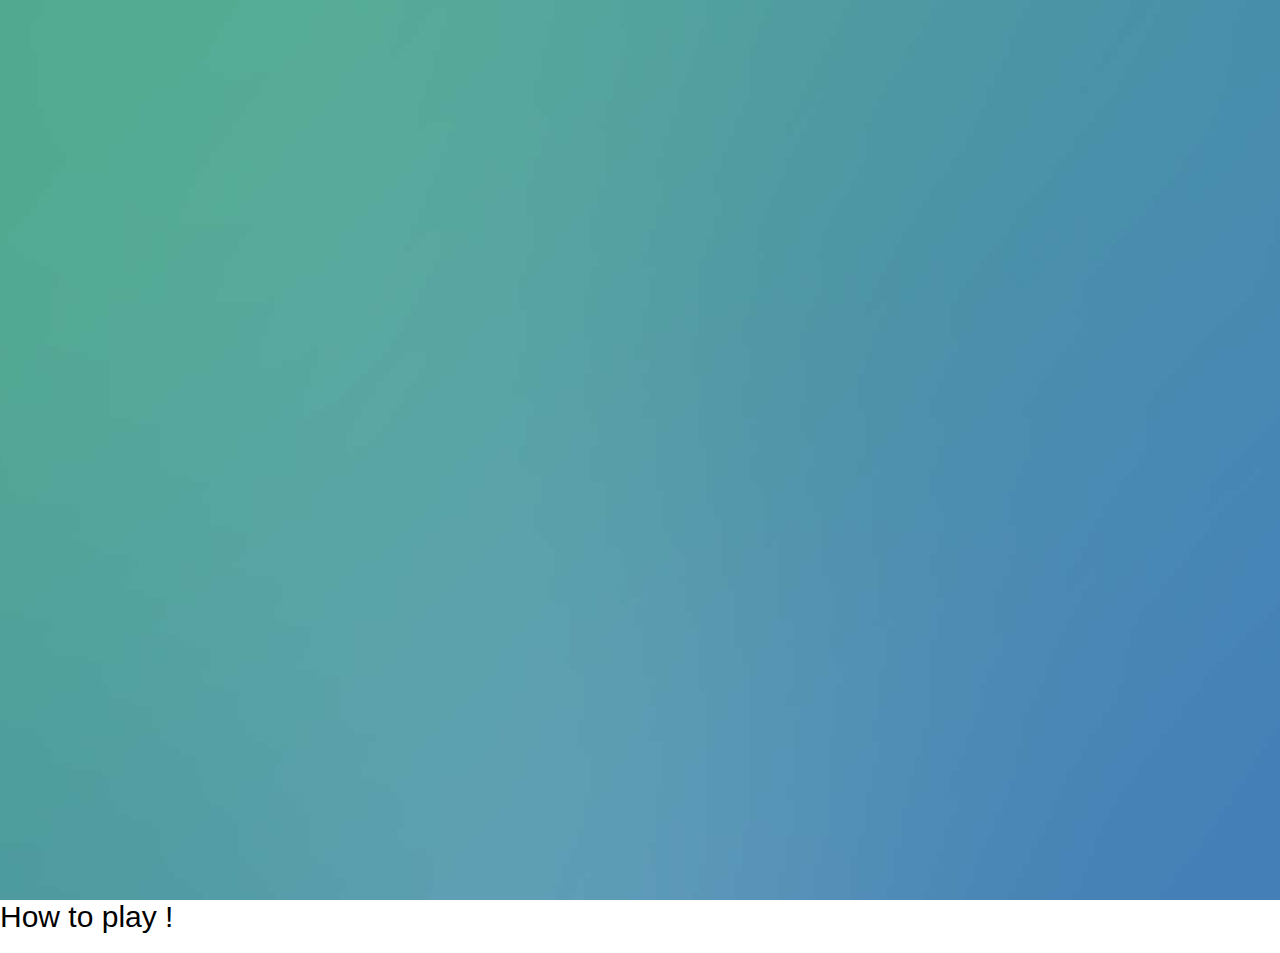
==== how2play.html @ 1657cdde "How 2 play begin" ====
<!DOCTYPE HTML>
<html>
    <head>
    <meta charset="utf-8">
    <meta http-equiv="X-UA-Compatible" content="IE=edge">
    <title>Let's Get Social</title>
    <meta name="viewport" content="width=device-width, initial-scale=1">
    <meta name="description" content="Free HTML5 Website Template by gettemplates.co" />
    <meta name="keywords" content="free website templates, free html5, free template, free bootstrap, free website template, html5, css3, mobile first, responsive" />
    <meta name="author" content="gettemplates.co" />

    <!--
        Oxygen by gettemplates.co
        Twitter: http://twitter.com/gettemplateco
        URL: http://gettemplates.co
    -->

    <!-- Facebook and Twitter integration -->
    <meta property="og:title" content=""/>
    <meta property="og:image" content=""/>
    <meta property="og:url" content=""/>
    <meta property="og:site_name" content=""/>
    <meta property="og:description" content=""/>
    <meta name="twitter:title" content="" />
    <meta name="twitter:image" content="" />
    <meta name="twitter:url" content="" />
    <meta name="twitter:card" content="" />

    <!-- <link href='https://fonts.googleapis.com/css?family=Work+Sans:400,300,600,400italic,700' rel='stylesheet' type='text/css'> -->

    <!-- Animate.css -->
    <link rel="stylesheet" href="css/animate.css">
    <!-- Icomoon Icon Fonts-->
    <link rel="stylesheet" href="css/icomoon.css">
    <!-- Bootstrap  -->
    <link rel="stylesheet" href="css/bootstrap.css">

    <!-- Magnific Popup -->
    <link rel="stylesheet" href="css/magnific-popup.css">

    <!-- Owl Carousel  -->
    <link rel="stylesheet" href="css/owl.carousel.min.css">
    <link rel="stylesheet" href="css/owl.theme.default.min.css">

    <!-- Theme style  -->
    <link rel="stylesheet" href="css/style.css">

    <!-- Modernizr JS -->
    <script src="js/modernizr-2.6.2.min.js"></script>
    <!-- FOR IE9 below -->
    <!--[if lt IE 9]>
    <script src="js/respond.min.js"></script>
    <![endif]-->

    </head>
    <body>

    <div class="gtco-loader"></div>

    <div id="page">

    <header id="gtco-header" class="gtco-cover" role="banner" style="background-image:url(images/img_bg_1.jpg);">
        <div class="gtco-container">
            <div class="row">
                <div class="col-md-8 col-md-offset-2 text-center">
                    <div class="display-t">
                        <div class="display-tc animate-box" data-animate-effect="fadeIn">
                            <h1>How to play</h1>
                            <p><a href="login.php" class="btn btn-default">Get Started</a></p>
                        </div>
                    </div>
                </div>
            </div>
        </div>
    </header>

    </div>
<div id="howtoplay">
  <h2>How to play ! </h2>
  <h3>

</div>



    <div class="gototop js-top">
        <a href="#" class="js-gotop"><i class="icon-arrow-up"></i></a>
    </div>

    <!-- jQuery -->
    <script src="js/jquery.min.js"></script>
    <!-- jQuery Easing -->
    <script src="js/jquery.easing.1.3.js"></script>
    <!-- Bootstrap -->
    <script src="js/bootstrap.min.js"></script>
    <!-- Waypoints -->
    <script src="js/jquery.waypoints.min.js"></script>
    <!-- Carousel -->
    <script src="js/owl.carousel.min.js"></script>
    <!-- countTo -->
    <script src="js/jquery.countTo.js"></script>
    <!-- Magnific Popup -->
    <script src="js/jquery.magnific-popup.min.js"></script>
    <script src="js/magnific-popup-options.js"></script>
    <!-- Main -->
    <script src="js/main.js"></script>

    </body>
</html>
---- css/icomoon.css ----
@font-face {
  font-family: 'icomoon';
  src:  url('../fonts/icomoon/icomoon.eot?6iuir');
  src:  url('../fonts/icomoon/icomoon.eot?6iuir#iefix') format('embedded-opentype'),
    url('../fonts/icomoon/icomoon.ttf?6iuir') format('truetype'),
    url('../fonts/icomoon/icomoon.woff?6iuir') format('woff'),
    url('../fonts/icomoon/icomoon.svg?6iuir#icomoon') format('svg');
  font-weight: normal;
  font-style: normal;
}

[class^="icon-"], [class*=" icon-"] {
  /* use !important to prevent issues with browser extensions that change fonts */
  font-family: 'icomoon' !important;
  speak: none;
  font-style: normal;
  font-weight: normal;
  font-variant: normal;
  text-transform: none;
  line-height: 1;

  /* Better Font Rendering =========== */
  -webkit-font-smoothing: antialiased;
  -moz-osx-font-smoothing: grayscale;
}

.icon-eye:before {
  content: "\e000";
}
.icon-paper-clip:before {
  content: "\e001";
}
.icon-mail:before {
  content: "\e002";
}
.icon-toggle:before {
  content: "\e003";
}
.icon-layout:before {
  content: "\e004";
}
.icon-link:before {
  content: "\e005";
}
.icon-bell:before {
  content: "\e006";
}
.icon-lock:before {
  content: "\e007";
}
.icon-unlock:before {
  content: "\e008";
}
.icon-ribbon:before {
  content: "\e009";
}
.icon-image:before {
  content: "\e010";
}
.icon-signal:before {
  content: "\e011";
}
.icon-target:before {
  content: "\e012";
}
.icon-clipboard:before {
  content: "\e013";
}
.icon-clock:before {
  content: "\e014";
}
.icon-watch:before {
  content: "\e015";
}
.icon-air-play:before {
  content: "\e016";
}
.icon-camera:before {
  content: "\e017";
}
.icon-video:before {
  content: "\e018";
}
.icon-disc:before {
  content: "\e019";
}
.icon-printer:before {
  content: "\e020";
}
.icon-monitor:before {
  content: "\e021";
}
.icon-server:before {
  content: "\e022";
}
.icon-cog:before {
  content: "\e023";
}
.icon-heart:before {
  content: "\e024";
}
.icon-paragraph:before {
  content: "\e025";
}
.icon-align-justify:before {
  content: "\e026";
}
.icon-align-left:before {
  content: "\e027";
}
.icon-align-center:before {
  content: "\e028";
}
.icon-align-right:before {
  content: "\e029";
}
.icon-book:before {
  content: "\e030";
}
.icon-layers:before {
  content: "\e031";
}
.icon-stack:before {
  content: "\e032";
}
.icon-stack-2:before {
  content: "\e033";
}
.icon-paper:before {
  content: "\e034";
}
.icon-paper-stack:before {
  content: "\e035";
}
.icon-search:before {
  content: "\e036";
}
.icon-zoom-in:before {
  content: "\e037";
}
.icon-zoom-out:before {
  content: "\e038";
}
.icon-reply:before {
  content: "\e039";
}
.icon-circle-plus:before {
  content: "\e040";
}
.icon-circle-minus:before {
  content: "\e041";
}
.icon-circle-check:before {
  content: "\e042";
}
.icon-circle-cross:before {
  content: "\e043";
}
.icon-square-plus:before {
  content: "\e044";
}
.icon-square-minus:before {
  content: "\e045";
}
.icon-square-check:before {
  content: "\e046";
}
.icon-square-cross:before {
  content: "\e047";
}
.icon-microphone:before {
  content: "\e048";
}
.icon-record:before {
  content: "\e049";
}
.icon-skip-back:before {
  content: "\e050";
}
.icon-rewind:before {
  content: "\e051";
}
.icon-play:before {
  content: "\e052";
}
.icon-pause:before {
  content: "\e053";
}
.icon-stop:before {
  content: "\e054";
}
.icon-fast-forward:before {
  content: "\e055";
}
.icon-skip-forward:before {
  content: "\e056";
}
.icon-shuffle:before {
  content: "\e057";
}
.icon-repeat:before {
  content: "\e058";
}
.icon-folder:before {
  content: "\e059";
}
.icon-umbrella:before {
  content: "\e060";
}
.icon-moon:before {
  content: "\e061";
}
.icon-thermometer:before {
  content: "\e062";
}
.icon-drop:before {
  content: "\e063";
}
.icon-sun:before {
  content: "\e064";
}
.icon-cloud:before {
  content: "\e065";
}
.icon-cloud-upload:before {
  content: "\e066";
}
.icon-cloud-download:before {
  content: "\e067";
}
.icon-upload:before {
  content: "\e068";
}
.icon-download:before {
  content: "\e069";
}
.icon-location:before {
  content: "\e070";
}
.icon-location-2:before {
  content: "\e071";
}
.icon-map:before {
  content: "\e072";
}
.icon-battery:before {
  content: "\e073";
}
.icon-head:before {
  content: "\e074";
}
.icon-briefcase:before {
  content: "\e075";
}
.icon-speech-bubble:before {
  content: "\e076";
}
.icon-anchor:before {
  content: "\e077";
}
.icon-globe:before {
  content: "\e078";
}
.icon-box:before {
  content: "\e079";
}
.icon-reload:before {
  content: "\e080";
}
.icon-share:before {
  content: "\e081";
}
.icon-marquee:before {
  content: "\e082";
}
.icon-marquee-plus:before {
  content: "\e083";
}
.icon-marquee-minus:before {
  content: "\e084";
}
.icon-tag:before {
  content: "\e085";
}
.icon-power:before {
  content: "\e086";
}
.icon-command:before {
  content: "\e087";
}
.icon-alt:before {
  content: "\e088";
}
.icon-esc:before {
  content: "\e089";
}
.icon-bar-graph:before {
  content: "\e090";
}
.icon-bar-graph-2:before {
  content: "\e091";
}
.icon-pie-graph:before {
  content: "\e092";
}
.icon-star:before {
  content: "\e093";
}
.icon-arrow-left:before {
  content: "\e094";
}
.icon-arrow-right:before {
  content: "\e095";
}
.icon-arrow-up:before {
  content: "\e096";
}
.icon-arrow-down:before {
  content: "\e097";
}
.icon-volume:before {
  content: "\e098";
}
.icon-mute:before {
  content: "\e099";
}
.icon-content-right:before {
  content: "\e100";
}
.icon-content-left:before {
  content: "\e101";
}
.icon-grid:before {
  content: "\e102";
}
.icon-grid-2:before {
  content: "\e103";
}
.icon-columns:before {
  content: "\e104";
}
.icon-loader:before {
  content: "\e105";
}
.icon-bag:before {
  content: "\e106";
}
.icon-ban:before {
  content: "\e107";
}
.icon-flag:before {
  content: "\e108";
}
.icon-trash:before {
  content: "\e109";
}
.icon-expand:before {
  content: "\e110";
}
.icon-contract:before {
  content: "\e111";
}
.icon-maximize:before {
  content: "\e112";
}
.icon-minimize:before {
  content: "\e113";
}
.icon-plus:before {
  content: "\e114";
}
.icon-minus:before {
  content: "\e115";
}
.icon-check:before {
  content: "\e116";
}
.icon-cross:before {
  content: "\e117";
}
.icon-move:before {
  content: "\e118";
}
.icon-delete:before {
  content: "\e119";
}
.icon-menu:before {
  content: "\e120";
}
.icon-archive:before {
  content: "\e121";
}
.icon-inbox:before {
  content: "\e122";
}
.icon-outbox:before {
  content: "\e123";
}
.icon-file:before {
  content: "\e124";
}
.icon-file-add:before {
  content: "\e125";
}
.icon-file-subtract:before {
  content: "\e126";
}
.icon-help:before {
  content: "\e127";
}
.icon-open:before {
  content: "\e128";
}
.icon-ellipsis:before {
  content: "\e129";
}
.icon-add-to-list:before {
  content: "\e900";
}
.icon-classic-computer:before {
  content: "\e901";
}
.icon-controller-fast-backward:before {
  content: "\e902";
}
.icon-creative-commons-attribution:before {
  content: "\e903";
}
.icon-creative-commons-noderivs:before {
  content: "\e904";
}
.icon-creative-commons-noncommercial-eu:before {
  content: "\e905";
}
.icon-creative-commons-noncommercial-us:before {
  content: "\e906";
}
.icon-creative-commons-public-domain:before {
  content: "\e907";
}
.icon-creative-commons-remix:before {
  content: "\e908";
}
.icon-creative-commons-share:before {
  content: "\e909";
}
.icon-creative-commons-sharealike:before {
  content: "\e90a";
}
.icon-creative-commons:before {
  content: "\e90b";
}
.icon-document-landscape:before {
  content: "\e90c";
}
.icon-remove-user:before {
  content: "\e90d";
}
.icon-warning:before {
  content: "\e90e";
}
.icon-arrow-bold-down:before {
  content: "\e90f";
}
.icon-arrow-bold-left:before {
  content: "\e910";
}
.icon-arrow-bold-right:before {
  content: "\e911";
}
.icon-arrow-bold-up:before {
  content: "\e912";
}
.icon-arrow-down2:before {
  content: "\e913";
}
.icon-arrow-left2:before {
  content: "\e914";
}
.icon-arrow-long-down:before {
  content: "\e915";
}
.icon-arrow-long-left:before {
  content: "\e916";
}
.icon-arrow-long-right:before {
  content: "\e917";
}
.icon-arrow-long-up:before {
  content: "\e918";
}
.icon-arrow-right2:before {
  content: "\e919";
}
.icon-arrow-up2:before {
  content: "\e91a";
}
.icon-arrow-with-circle-down:before {
  content: "\e91b";
}
.icon-arrow-with-circle-left:before {
  content: "\e91c";
}
.icon-arrow-with-circle-right:before {
  content: "\e91d";
}
.icon-arrow-with-circle-up:before {
  content: "\e91e";
}
.icon-bookmark:before {
  content: "\e91f";
}
.icon-bookmarks:before {
  content: "\e920";
}
.icon-chevron-down:before {
  content: "\e921";
}
.icon-chevron-left:before {
  content: "\e922";
}
.icon-chevron-right:before {
  content: "\e923";
}
.icon-chevron-small-down:before {
  content: "\e924";
}
.icon-chevron-small-left:before {
  content: "\e925";
}
.icon-chevron-small-right:before {
  content: "\e926";
}
.icon-chevron-small-up:before {
  content: "\e927";
}
.icon-chevron-thin-down:before {
  content: "\e928";
}
.icon-chevron-thin-left:before {
  content: "\e929";
}
.icon-chevron-thin-right:before {
  content: "\e92a";
}
.icon-chevron-thin-up:before {
  content: "\e92b";
}
.icon-chevron-up:before {
  content: "\e92c";
}
.icon-chevron-with-circle-down:before {
  content: "\e92d";
}
.icon-chevron-with-circle-left:before {
  content: "\e92e";
}
.icon-chevron-with-circle-right:before {
  content: "\e92f";
}
.icon-chevron-with-circle-up:before {
  content: "\e930";
}
.icon-cloud2:before {
  content: "\e931";
}
.icon-controller-fast-forward:before {
  content: "\e932";
}
.icon-controller-jump-to-start:before {
  content: "\e933";
}
.icon-controller-next:before {
  content: "\e934";
}
.icon-controller-paus:before {
  content: "\e935";
}
.icon-controller-play:before {
  content: "\e936";
}
.icon-controller-record:before {
  content: "\e937";
}
.icon-controller-stop:before {
  content: "\e938";
}
.icon-controller-volume:before {
  content: "\e939";
}
.icon-dot-single:before {
  content: "\e93a";
}
.icon-dots-three-horizontal:before {
  content: "\e93b";
}
.icon-dots-three-vertical:before {
  content: "\e93c";
}
.icon-dots-two-horizontal:before {
  content: "\e93d";
}
.icon-dots-two-vertical:before {
  content: "\e93e";
}
.icon-download2:before {
  content: "\e93f";
}
.icon-emoji-flirt:before {
  content: "\e940";
}
.icon-flow-branch:before {
  content: "\e941";
}
.icon-flow-cascade:before {
  content: "\e942";
}
.icon-flow-line:before {
  content: "\e943";
}
.icon-flow-parallel:before {
  content: "\e944";
}
.icon-flow-tree:before {
  content: "\e945";
}
.icon-install:before {
  content: "\e946";
}
.icon-layers2:before {
  content: "\e947";
}
.icon-open-book:before {
  content: "\e948";
}
.icon-resize-100:before {
  content: "\e949";
}
.icon-resize-full-screen:before {
  content: "\e94a";
}
.icon-save:before {
  content: "\e94b";
}
.icon-select-arrows:before {
  content: "\e94c";
}
.icon-sound-mute:before {
  content: "\e94d";
}
.icon-sound:before {
  content: "\e94e";
}
.icon-trash2:before {
  content: "\e94f";
}
.icon-triangle-down:before {
  content: "\e950";
}
.icon-triangle-left:before {
  content: "\e951";
}
.icon-triangle-right:before {
  content: "\e952";
}
.icon-triangle-up:before {
  content: "\e953";
}
.icon-uninstall:before {
  content: "\e954";
}
.icon-upload-to-cloud:before {
  content: "\e955";
}
.icon-upload2:before {
  content: "\e956";
}
.icon-add-user:before {
  content: "\e957";
}
.icon-address:before {
  content: "\e958";
}
.icon-adjust:before {
  content: "\e959";
}
.icon-air:before {
  content: "\e95a";
}
.icon-aircraft-landing:before {
  content: "\e95b";
}
.icon-aircraft-take-off:before {
  content: "\e95c";
}
.icon-aircraft:before {
  content: "\e95d";
}
.icon-align-bottom:before {
  content: "\e95e";
}
.icon-align-horizontal-middle:before {
  content: "\e95f";
}
.icon-align-left2:before {
  content: "\e960";
}
.icon-align-right2:before {
  content: "\e961";
}
.icon-align-top:before {
  content: "\e962";
}
.icon-align-vertical-middle:before {
  content: "\e963";
}
.icon-archive2:before {
  content: "\e964";
}
.icon-area-graph:before {
  content: "\e965";
}
.icon-attachment:before {
  content: "\e966";
}
.icon-awareness-ribbon:before {
  content: "\e967";
}
.icon-back-in-time:before {
  content: "\e968";
}
.icon-back:before {
  content: "\e969";
}
.icon-bar-graph2:before {
  content: "\e96a";
}
.icon-battery2:before {
  content: "\e96b";
}
.icon-beamed-note:before {
  content: "\e96c";
}
.icon-bell2:before {
  content: "\e96d";
}
.icon-blackboard:before {
  content: "\e96e";
}
.icon-block:before {
  content: "\e96f";
}
.icon-book2:before {
  content: "\e970";
}
.icon-bowl:before {
  content: "\e971";
}
.icon-box2:before {
  content: "\e972";
}
.icon-briefcase2:before {
  content: "\e973";
}
.icon-browser:before {
  content: "\e974";
}
.icon-brush:before {
  content: "\e975";
}
.icon-bucket:before {
  content: "\e976";
}
.icon-cake:before {
  content: "\e977";
}
.icon-calculator:before {
  content: "\e978";
}
.icon-calendar:before {
  content: "\e979";
}
.icon-camera2:before {
  content: "\e97a";
}
.icon-ccw:before {
  content: "\e97b";
}
.icon-chat:before {
  content: "\e97c";
}
.icon-check2:before {
  content: "\e97d";
}
.icon-circle-with-cross:before {
  content: "\e97e";
}
.icon-circle-with-minus:before {
  content: "\e97f";
}
.icon-circle-with-plus:before {
  content: "\e980";
}
.icon-circle:before {
  content: "\e981";
}
.icon-circular-graph:before {
  content: "\e982";
}
.icon-clapperboard:before {
  content: "\e983";
}
.icon-clipboard2:before {
  content: "\e984";
}
.icon-clock2:before {
  content: "\e985";
}
.icon-code:before {
  content: "\e986";
}
.icon-cog2:before {
  content: "\e987";
}
.icon-colours:before {
  content: "\e988";
}
.icon-compass:before {
  content: "\e989";
}
.icon-copy:before {
  content: "\e98a";
}
.icon-credit-card:before {
  content: "\e98b";
}
.icon-credit:before {
  content: "\e98c";
}
.icon-cross2:before {
  content: "\e98d";
}
.icon-cup:before {
  content: "\e98e";
}
.icon-cw:before {
  content: "\e98f";
}
.icon-cycle:before {
  content: "\e990";
}
.icon-database:before {
  content: "\e991";
}
.icon-dial-pad:before {
  content: "\e992";
}
.icon-direction:before {
  content: "\e993";
}
.icon-document:before {
  content: "\e994";
}
.icon-documents:before {
  content: "\e995";
}
.icon-drink:before {
  content: "\e996";
}
.icon-drive:before {
  content: "\e997";
}
.icon-drop2:before {
  content: "\e998";
}
.icon-edit:before {
  content: "\e999";
}
.icon-email:before {
  content: "\e99a";
}
.icon-emoji-happy:before {
  content: "\e99b";
}
.icon-emoji-neutral:before {
  content: "\e99c";
}
.icon-emoji-sad:before {
  content: "\e99d";
}
.icon-erase:before {
  content: "\e99e";
}
.icon-eraser:before {
  content: "\e99f";
}
.icon-export:before {
  content: "\e9a0";
}
.icon-eye2:before {
  content: "\e9a1";
}
.icon-feather:before {
  content: "\e9a2";
}
.icon-flag2:before {
  content: "\e9a3";
}
.icon-flash:before {
  content: "\e9a4";
}
.icon-flashlight:before {
  content: "\e9a5";
}
.icon-flat-brush:before {
  content: "\e9a6";
}
.icon-folder-images:before {
  content: "\e9a7";
}
.icon-folder-music:before {
  content: "\e9a8";
}
.icon-folder-video:before {
  content: "\e9a9";
}
.icon-folder2:before {
  content: "\e9aa";
}
.icon-forward:before {
  content: "\e9ab";
}
.icon-funnel:before {
  content: "\e9ac";
}
.icon-game-controller:before {
  content: "\e9ad";
}
.icon-gauge:before {
  content: "\e9ae";
}
.icon-globe2:before {
  content: "\e9af";
}
.icon-graduation-cap:before {
  content: "\e9b0";
}
.icon-grid2:before {
  content: "\e9b1";
}
.icon-hair-cross:before {
  content: "\e9b2";
}
.icon-hand:before {
  content: "\e9b3";
}
.icon-heart-outlined:before {
  content: "\e9b4";
}
.icon-heart2:before {
  content: "\e9b5";
}
.icon-help-with-circle:before {
  content: "\e9b6";
}
.icon-help2:before {
  content: "\e9b7";
}
.icon-home:before {
  content: "\e9b8";
}
.icon-hour-glass:before {
  content: "\e9b9";
}
.icon-image-inverted:before {
  content: "\e9ba";
}
.icon-image2:before {
  content: "\e9bb";
}
.icon-images:before {
  content: "\e9bc";
}
.icon-inbox2:before {
  content: "\e9bd";
}
.icon-infinity:before {
  content: "\e9be";
}
.icon-info-with-circle:before {
  content: "\e9bf";
}
.icon-info:before {
  content: "\e9c0";
}
.icon-key:before {
  content: "\e9c1";
}
.icon-keyboard:before {
  content: "\e9c2";
}
.icon-lab-flask:before {
  content: "\e9c3";
}
.icon-landline:before {
  content: "\e9c4";
}
.icon-language:before {
  content: "\e9c5";
}
.icon-laptop:before {
  content: "\e9c6";
}
.icon-leaf:before {
  content: "\e9c7";
}
.icon-level-down:before {
  content: "\e9c8";
}
.icon-level-up:before {
  content: "\e9c9";
}
.icon-lifebuoy:before {
  content: "\e9ca";
}
.icon-light-bulb:before {
  content: "\e9cb";
}
.icon-light-down:before {
  content: "\e9cc";
}
.icon-light-up:before {
  content: "\e9cd";
}
.icon-line-graph:before {
  content: "\e9ce";
}
.icon-link2:before {
  content: "\e9cf";
}
.icon-list:before {
  content: "\e9d0";
}
.icon-location-pin:before {
  content: "\e9d1";
}
.icon-location2:before {
  content: "\e9d2";
}
.icon-lock-open:before {
  content: "\e9d3";
}
.icon-lock2:before {
  content: "\e9d4";
}
.icon-log-out:before {
  content: "\e9d5";
}
.icon-login:before {
  content: "\e9d6";
}
.icon-loop:before {
  content: "\e9d7";
}
.icon-magnet:before {
  content: "\e9d8";
}
.icon-magnifying-glass:before {
  content: "\e9d9";
}
.icon-mail2:before {
  content: "\e9da";
}
.icon-man:before {
  content: "\e9db";
}
.icon-map2:before {
  content: "\e9dc";
}
.icon-mask:before {
  content: "\e9dd";
}
.icon-medal:before {
  content: "\e9de";
}
.icon-megaphone:before {
  content: "\e9df";
}
.icon-menu2:before {
  content: "\e9e0";
}
.icon-message:before {
  content: "\e9e1";
}
.icon-mic:before {
  content: "\e9e2";
}
.icon-minus2:before {
  content: "\e9e3";
}
.icon-mobile:before {
  content: "\e9e4";
}
.icon-modern-mic:before {
  content: "\e9e5";
}
.icon-moon2:before {
  content: "\e9e6";
}
.icon-mouse:before {
  content: "\e9e7";
}
.icon-music:before {
  content: "\e9e8";
}
.icon-network:before {
  content: "\e9e9";
}
.icon-new-message:before {
  content: "\e9ea";
}
.icon-new:before {
  content: "\e9eb";
}
.icon-news:before {
  content: "\e9ec";
}
.icon-note:before {
  content: "\e9ed";
}
.icon-notification:before {
  content: "\e9ee";
}
.icon-old-mobile:before {
  content: "\e9ef";
}
.icon-old-phone:before {
  content: "\e9f0";
}
.icon-palette:before {
  content: "\e9f1";
}
.icon-paper-plane:before {
  content: "\e9f2";
}
.icon-pencil:before {
  content: "\e9f3";
}
.icon-phone:before {
  content: "\e9f4";
}
.icon-pie-chart:before {
  content: "\e9f5";
}
.icon-pin:before {
  content: "\e9f6";
}
.icon-plus2:before {
  content: "\e9f7";
}
.icon-popup:before {
  content: "\e9f8";
}
.icon-power-plug:before {
  content: "\e9f9";
}
.icon-price-ribbon:before {
  content: "\e9fa";
}
.icon-price-tag:before {
  content: "\e9fb";
}
.icon-print:before {
  content: "\e9fc";
}
.icon-progress-empty:before {
  content: "\e9fd";
}
.icon-progress-full:before {
  content: "\e9fe";
}
.icon-progress-one:before {
  content: "\e9ff";
}
.icon-progress-two:before {
  content: "\ea00";
}
.icon-publish:before {
  content: "\ea01";
}
.icon-quote:before {
  content: "\ea02";
}
.icon-radio:before {
  content: "\ea03";
}
.icon-reply-all:before {
  content: "\ea04";
}
.icon-reply2:before {
  content: "\ea05";
}
.icon-retweet:before {
  content: "\ea06";
}
.icon-rocket:before {
  content: "\ea07";
}
.icon-round-brush:before {
  content: "\ea08";
}
.icon-rss:before {
  content: "\ea09";
}
.icon-ruler:before {
  content: "\ea0a";
}
.icon-scissors:before {
  content: "\ea0b";
}
.icon-share-alternitive:before {
  content: "\ea0c";
}
.icon-share2:before {
  content: "\ea0d";
}
.icon-shareable:before {
  content: "\ea0e";
}
.icon-shield:before {
  content: "\ea0f";
}
.icon-shop:before {
  content: "\ea10";
}
.icon-shopping-bag:before {
  content: "\ea11";
}
.icon-shopping-basket:before {
  content: "\ea12";
}
.icon-shopping-cart:before {
  content: "\ea13";
}
.icon-shuffle2:before {
  content: "\ea14";
}
.icon-signal2:before {
  content: "\ea15";
}
.icon-sound-mix:before {
  content: "\ea16";
}
.icon-sports-club:before {
  content: "\ea17";
}
.icon-spreadsheet:before {
  content: "\ea18";
}
.icon-squared-cross:before {
  content: "\ea19";
}
.icon-squared-minus:before {
  content: "\ea1a";
}
.icon-squared-plus:before {
  content: "\ea1b";
}
.icon-star-outlined:before {
  content: "\ea1c";
}
.icon-star2:before {
  content: "\ea1d";
}
.icon-stopwatch:before {
  content: "\ea1e";
}
.icon-suitcase:before {
  content: "\ea1f";
}
.icon-swap:before {
  content: "\ea20";
}
.icon-sweden:before {
  content: "\ea21";
}
.icon-switch:before {
  content: "\ea22";
}
.icon-tablet:before {
  content: "\ea23";
}
.icon-tag2:before {
  content: "\ea24";
}
.icon-text-document-inverted:before {
  content: "\ea25";
}
.icon-text-document:before {
  content: "\ea26";
}
.icon-text:before {
  content: "\ea27";
}
.icon-thermometer2:before {
  content: "\ea28";
}
.icon-thumbs-down:before {
  content: "\ea29";
}
.icon-thumbs-up:before {
  content: "\ea2a";
}
.icon-thunder-cloud:before {
  content: "\ea2b";
}
.icon-ticket:before {
  content: "\ea2c";
}
.icon-time-slot:before {
  content: "\ea2d";
}
.icon-tools:before {
  content: "\ea2e";
}
.icon-traffic-cone:before {
  content: "\ea2f";
}
.icon-tree:before {
  content: "\ea30";
}
.icon-trophy:before {
  content: "\ea31";
}
.icon-tv:before {
  content: "\ea32";
}
.icon-typing:before {
  content: "\ea33";
}
.icon-unread:before {
  content: "\ea34";
}
.icon-untag:before {
  content: "\ea35";
}
.icon-user:before {
  content: "\ea36";
}
.icon-users:before {
  content: "\ea37";
}
.icon-v-card:before {
  content: "\ea38";
}
.icon-video2:before {
  content: "\ea39";
}
.icon-vinyl:before {
  content: "\ea3a";
}
.icon-voicemail:before {
  content: "\ea3b";
}
.icon-wallet:before {
  content: "\ea3c";
}
.icon-water:before {
  content: "\ea3d";
}
.icon-px-with-circle:before {
  content: "\ea3e";
}
.icon-px:before {
  content: "\ea3f";
}
.icon-basecamp:before {
  content: "\ea40";
}
.icon-behance:before {
  content: "\ea41";
}
.icon-creative-cloud:before {
  content: "\ea42";
}
.icon-dropbox:before {
  content: "\ea43";
}
.icon-evernote:before {
  content: "\ea44";
}
.icon-flattr:before {
  content: "\ea45";
}
.icon-foursquare:before {
  content: "\ea46";
}
.icon-google-drive:before {
  content: "\ea47";
}
.icon-google-hangouts:before {
  content: "\ea48";
}
.icon-grooveshark:before {
  content: "\ea49";
}
.icon-icloud:before {
  content: "\ea4a";
}
.icon-mixi:before {
  content: "\ea4b";
}
.icon-onedrive:before {
  content: "\ea4c";
}
.icon-paypal:before {
  content: "\ea4d";
}
.icon-picasa:before {
  content: "\ea4e";
}
.icon-qq:before {
  content: "\ea4f";
}
.icon-rdio-with-circle:before {
  content: "\ea50";
}
.icon-renren:before {
  content: "\ea51";
}
.icon-scribd:before {
  content: "\ea52";
}
.icon-sina-weibo:before {
  content: "\ea53";
}
.icon-skype-with-circle:before {
  content: "\ea54";
}
.icon-skype:before {
  content: "\ea55";
}
.icon-slideshare:before {
  content: "\ea56";
}
.icon-smashing:before {
  content: "\ea57";
}
.icon-soundcloud:before {
  content: "\ea58";
}
.icon-spotify-with-circle:before {
  content: "\ea59";
}
.icon-spotify:before {
  content: "\ea5a";
}
.icon-swarm:before {
  content: "\ea5b";
}
.icon-vine-with-circle:before {
  content: "\ea5c";
}
.icon-vine:before {
  content: "\ea5d";
}
.icon-vk-alternitive:before {
  content: "\ea5e";
}
.icon-vk-with-circle:before {
  content: "\ea5f";
}
.icon-vk:before {
  content: "\ea60";
}
.icon-xing-with-circle:before {
  content: "\ea61";
}
.icon-xing:before {
  content: "\ea62";
}
.icon-yelp:before {
  content: "\ea63";
}
.icon-dribbble-with-circle:before {
  content: "\ea64";
}
.icon-dribbble:before {
  content: "\ea65";
}
.icon-facebook-with-circle:before {
  content: "\ea66";
}
.icon-facebook:before {
  content: "\ea67";
}
.icon-flickr-with-circle:before {
  content: "\ea68";
}
.icon-flickr:before {
  content: "\ea69";
}
.icon-github-with-circle:before {
  content: "\ea6a";
}
.icon-github:before {
  content: "\ea6b";
}
.icon-google-with-circle:before {
  content: "\ea6c";
}
.icon-google:before {
  content: "\ea6d";
}
.icon-instagram-with-circle:before {
  content: "\ea6e";
}
.icon-instagram:before {
  content: "\ea6f";
}
.icon-lastfm-with-circle:before {
  content: "\ea70";
}
.icon-lastfm:before {
  content: "\ea71";
}
.icon-linkedin-with-circle:before {
  content: "\ea72";
}
.icon-linkedin:before {
  content: "\ea73";
}
.icon-pinterest-with-circle:before {
  content: "\ea74";
}
.icon-pinterest:before {
  content: "\ea75";
}
.icon-rdio:before {
  content: "\ea76";
}
.icon-stumbleupon-with-circle:before {
  content: "\ea77";
}
.icon-stumbleupon:before {
  content: "\ea78";
}
.icon-tumblr-with-circle:before {
  content: "\ea79";
}
.icon-tumblr:before {
  content: "\ea7a";
}
.icon-twitter-with-circle:before {
  content: "\ea7b";
}
.icon-twitter:before {
  content: "\ea7c";
}
.icon-vimeo-with-circle:before {
  content: "\ea7d";
}
.icon-vimeo:before {
  content: "\ea7e";
}
.icon-youtube-with-circle:before {
  content: "\ea7f";
}
.icon-youtube:before {
  content: "\ea80";
}
---- css/style.css ----
@font-face {
  font-family: 'icomoon';
  src: url("../fonts/icomoon/icomoon.eot?srf3rx");
  src: url("../fonts/icomoon/icomoon.eot?srf3rx#iefix") format("embedded-opentype"), url("../fonts/icomoon/icomoon.ttf?srf3rx") format("truetype"), url("../fonts/icomoon/icomoon.woff?srf3rx") format("woff"), url("../fonts/icomoon/icomoon.svg?srf3rx#icomoon") format("svg");
  font-weight: normal;
  font-style: normal;
}
/* =======================================================
*
* 	Template Style 
*
* ======================================================= */
body {
  font-family: "Work Sans", Arial, sans-serif;
  font-weight: 400;
  font-size: 16px;
  line-height: 1.7;
  color: #828282;
  background: #fff;
}

#page {
  position: relative;
  overflow-x: hidden;
  width: 100%;
  height: 100%;
  -webkit-transition: 0.5s;
  -o-transition: 0.5s;
  transition: 0.5s;
}
.offcanvas #page {
  overflow: hidden;
  position: absolute;
}
.offcanvas #page:after {
  -webkit-transition: 2s;
  -o-transition: 2s;
  transition: 2s;
  position: absolute;
  top: 0;
  right: 0;
  bottom: 0;
  left: 0;
  z-index: 101;
  background: rgba(0, 0, 0, 0.7);
  content: "";
}

a {
  color: #52d3aa;
  -webkit-transition: 0.5s;
  -o-transition: 0.5s;
  transition: 0.5s;
}
a:hover, a:active, a:focus {
  color: #52d3aa;
  outline: none;
  text-decoration: none;
}

p {
  margin-bottom: 20px;
}

h1, h2, h3, h4, h5, h6, figure {
  color: #000;
  font-family: "Work Sans", Arial, sans-serif;
  font-weight: 400;
  margin: 0 0 20px 0;
}

::-webkit-selection {
  color: #fff;
  background: #52d3aa;
}

::-moz-selection {
  color: #fff;
  background: #52d3aa;
}

::selection {
  color: #fff;
  background: #52d3aa;
}

.gtco-container {
  max-width: 1140px;
  position: relative;
  margin: 0 auto;
  padding-left: 15px;
  padding-right: 15px;
}

.gtco-nav {
  position: absolute;
  top: 0;
  margin: 0;
  padding: 0;
  width: 100%;
  padding: 40px 0;
  z-index: 1001;
}
@media screen and (max-width: 768px) {
  .gtco-nav {
    padding: 20px 0;
  }
}
.gtco-nav #gtco-logo {
  font-size: 15px;
  margin: 0;
  padding: 0;
  text-transform: uppercase;
  font-weight: bold;
}
.gtco-nav a {
  padding: 5px 10px;
  color: #fff;
}
@media screen and (max-width: 768px) {
  .gtco-nav .menu-1, .gtco-nav .menu-2 {
    display: none;
  }
}
.gtco-nav ul {
  padding: 0;
  margin: 2px 0 0 0;
}
.gtco-nav ul li {
  padding: 0;
  margin: 0;
  list-style: none;
  display: inline;
}
.gtco-nav ul li a {
  font-size: 14px;
  padding: 30px 10px;
  text-transform: uppercase;
  color: rgba(255, 255, 255, 0.5);
  -webkit-transition: 0.5s;
  -o-transition: 0.5s;
  transition: 0.5s;
}
.gtco-nav ul li a:hover, .gtco-nav ul li a:focus, .gtco-nav ul li a:active {
  color: white;
}
.gtco-nav ul li.has-dropdown {
  position: relative;
}
.gtco-nav ul li.has-dropdown .dropdown {
  width: 130px;
  -webkit-box-shadow: 0px 14px 33px -9px rgba(0, 0, 0, 0.75);
  -moz-box-shadow: 0px 14px 33px -9px rgba(0, 0, 0, 0.75);
  box-shadow: 0px 14px 33px -9px rgba(0, 0, 0, 0.75);
  z-index: 1002;
  visibility: hidden;
  opacity: 0;
  position: absolute;
  top: 40px;
  left: 0;
  text-align: left;
  background: #fff;
  padding: 20px;
  -webkit-border-radius: 4px;
  -moz-border-radius: 4px;
  -ms-border-radius: 4px;
  border-radius: 4px;
  -webkit-transition: 0s;
  -o-transition: 0s;
  transition: 0s;
}
.gtco-nav ul li.has-dropdown .dropdown:before {
  bottom: 100%;
  left: 40px;
  border: solid transparent;
  content: " ";
  height: 0;
  width: 0;
  position: absolute;
  pointer-events: none;
  border-bottom-color: #fff;
  border-width: 8px;
  margin-left: -8px;
}
.gtco-nav ul li.has-dropdown .dropdown li {
  display: block;
  margin-bottom: 7px;
}
.gtco-nav ul li.has-dropdown .dropdown li:last-child {
  margin-bottom: 0;
}
.gtco-nav ul li.has-dropdown .dropdown li a {
  padding: 2px 0;
  display: block;
  color: #999999;
  line-height: 1.2;
  text-transform: none;
  font-size: 15px;
}
.gtco-nav ul li.has-dropdown .dropdown li a:hover {
  color: #000;
}
.gtco-nav ul li.has-dropdown:hover a, .gtco-nav ul li.has-dropdown:focus a {
  color: #fff;
}
.gtco-nav ul li.btn-cta a {
  color: #52d3aa;
}
.gtco-nav ul li.btn-cta a span {
  background: #fff;
  float: right;
  padding: 4px 20px;
  display: -moz-inline-stack;
  display: inline-block;
  zoom: 1;
  *display: inline;
  -webkit-transition: 0.3s;
  -o-transition: 0.3s;
  transition: 0.3s;
  -webkit-border-radius: 100px;
  -moz-border-radius: 100px;
  -ms-border-radius: 100px;
  border-radius: 100px;
}
.gtco-nav ul li.btn-cta a:hover span {
  -webkit-box-shadow: 0px 14px 20px -9px rgba(0, 0, 0, 0.75);
  -moz-box-shadow: 0px 14px 20px -9px rgba(0, 0, 0, 0.75);
  box-shadow: 0px 14px 20px -9px rgba(0, 0, 0, 0.75);
}
.gtco-nav ul li.active > a {
  color: #fff !important;
}

#gtco-header,
#gtco-counter,
.gtco-bg {
  background-size: cover;
  background-position: top center;
  background-repeat: no-repeat;
  position: relative;
}

.gtco-bg {
  background-position: center center;
  width: 100%;
  float: left;
  position: relative;
}

.gtco-video {
  height: 450px;
  overflow: hidden;
  -webkit-border-radius: 7px;
  -moz-border-radius: 7px;
  -ms-border-radius: 7px;
  border-radius: 7px;
}
.gtco-video a {
  z-index: 1001;
  position: absolute;
  top: 50%;
  left: 50%;
  margin-top: -45px;
  margin-left: -45px;
  width: 90px;
  height: 90px;
  display: table;
  text-align: center;
  background: #fff;
  -webkit-box-shadow: 0px 14px 30px -15px rgba(0, 0, 0, 0.75);
  -moz-box-shadow: 0px 14px 30px -15px rgba(0, 0, 0, 0.75);
  box-shadow: 0px 14px 30px -15px rgba(0, 0, 0, 0.75);
  -webkit-border-radius: 50%;
  -moz-border-radius: 50%;
  -ms-border-radius: 50%;
  border-radius: 50%;
}
.gtco-video a i {
  text-align: center;
  display: table-cell;
  vertical-align: middle;
  font-size: 40px;
}
.gtco-video .overlay {
  position: absolute;
  top: 0;
  left: 0;
  right: 0;
  bottom: 0;
  background: rgba(0, 0, 0, 0.5);
  -webkit-transition: 0.5s;
  -o-transition: 0.5s;
  transition: 0.5s;
}
.gtco-video:hover .overlay {
  background: rgba(0, 0, 0, 0.7);
}
.gtco-video:hover a {
  position: relative;
  -webkit-transform: scale(1.2);
  -moz-transform: scale(1.2);
  -ms-transform: scale(1.2);
  -o-transform: scale(1.2);
  transform: scale(1.2);
}

.gtco-cover {
  height: 900px;
  background-size: cover;
  background-position: top center;
  background-repeat: no-repeat;
  position: relative;
  float: left;
  width: 100%;
}
.gtco-cover .overlay {
  z-index: 1;
  position: absolute;
  bottom: 0;
  top: 0;
  left: 0;
  right: 0;
  background: rgba(0, 0, 0, 0.4);
}
.gtco-cover > .gtco-container {
  position: relative;
  z-index: 10;
}
@media screen and (max-width: 768px) {
  .gtco-cover {
    height: 600px;
  }
}
.gtco-cover .display-t,
.gtco-cover .display-tc {
  height: 900px;
  display: table;
  width: 100%;
}
@media screen and (max-width: 768px) {
  .gtco-cover .display-t,
  .gtco-cover .display-tc {
    height: 600px;
  }
}
.gtco-cover.gtco-cover-sm {
  height: 600px;
}
@media screen and (max-width: 768px) {
  .gtco-cover.gtco-cover-sm {
    height: 400px;
  }
}
.gtco-cover.gtco-cover-sm .display-t,
.gtco-cover.gtco-cover-sm .display-tc {
  height: 600px;
  display: table;
  width: 100%;
}
@media screen and (max-width: 768px) {
  .gtco-cover.gtco-cover-sm .display-t,
  .gtco-cover.gtco-cover-sm .display-tc {
    height: 400px;
  }
}

#gtco-counter {
  height: 500px;
}
#gtco-counter .display-t,
#gtco-counter .display-tc {
  height: 500px;
  display: table;
  width: 100%;
}
@media screen and (max-width: 768px) {
  #gtco-counter {
    height: inherit;
    padding: 7em 0;
  }
  #gtco-counter .display-t,
  #gtco-counter .display-tc {
    height: inherit;
  }
}

.gtco-staff {
  text-align: center;
  margin-bottom: 30px;
}
.gtco-staff img {
  width: 100px;
  margin-bottom: 20px;
  -webkit-border-radius: 50%;
  -moz-border-radius: 50%;
  -ms-border-radius: 50%;
  border-radius: 50%;
}
.gtco-staff h3 {
  font-size: 24px;
  margin-bottom: 5px;
}
.gtco-staff p {
  margin-bottom: 30px;
}
.gtco-staff .role {
  color: #bfbfbf;
  margin-bottom: 30px;
  font-weight: normal;
  display: block;
}

.gtco-social-icons {
  margin: 0;
  padding: 0;
}
.gtco-social-icons li {
  margin: 0;
  padding: 0;
  list-style: none;
  display: -moz-inline-stack;
  display: inline-block;
  zoom: 1;
  *display: inline;
}
.gtco-social-icons li a {
  display: -moz-inline-stack;
  display: inline-block;
  zoom: 1;
  *display: inline;
  color: #52d3aa;
  padding-left: 10px;
  padding-right: 10px;
}
.gtco-social-icons li a i {
  font-size: 20px;
}

.gtco-contact-info ul {
  padding: 0;
  margin: 0;
}
.gtco-contact-info ul li {
  padding: 0 0 0 50px;
  margin: 0 0 30px 0;
  list-style: none;
  position: relative;
}
.gtco-contact-info ul li:before {
  color: #52d3aa;
  position: absolute;
  left: 0;
  top: .05em;
  font-family: 'icomoon';
  speak: none;
  font-style: normal;
  font-weight: normal;
  font-variant: normal;
  text-transform: none;
  line-height: 1;
  /* Better Font Rendering =========== */
  -webkit-font-smoothing: antialiased;
  -moz-osx-font-smoothing: grayscale;
}
.gtco-contact-info ul li.address:before {
  font-size: 30px;
  content: "\e9d1";
}
.gtco-contact-info ul li.phone:before {
  font-size: 23px;
  content: "\e9f4";
}
.gtco-contact-info ul li.email:before {
  font-size: 23px;
  content: "\e9da";
}
.gtco-contact-info ul li.url:before {
  font-size: 23px;
  content: "\e9af";
}

form label {
  font-weight: normal !important;
}

#gtco-header .display-tc,
#gtco-counter .display-tc,
.gtco-cover .display-tc {
  display: table-cell !important;
  vertical-align: middle;
}
#gtco-header .display-tc h1, #gtco-header .display-tc h2,
#gtco-counter .display-tc h1,
#gtco-counter .display-tc h2,
.gtco-cover .display-tc h1,
.gtco-cover .display-tc h2 {
  margin: 0;
  padding: 0;
  color: white;
  text-transform: uppercase;
}
#gtco-header .display-tc h1,
#gtco-counter .display-tc h1,
.gtco-cover .display-tc h1 {
  margin-bottom: 0px;
  font-size: 70px;
  line-height: 1.5;
}
@media screen and (max-width: 768px) {
  #gtco-header .display-tc h1,
  #gtco-counter .display-tc h1,
  .gtco-cover .display-tc h1 {
    font-size: 40px;
  }
}
#gtco-header .display-tc h2,
#gtco-counter .display-tc h2,
.gtco-cover .display-tc h2 {
  font-size: 20px;
  line-height: 1.5;
  margin-bottom: 30px;
}
#gtco-header .display-tc .btn,
#gtco-counter .display-tc .btn,
.gtco-cover .display-tc .btn {
  padding: 15px 30px;
  background: #fff !important;
  color: #52d3aa;
  border: none !important;
  font-size: 18px;
  text-transform: uppercase;
}
#gtco-header .display-tc .btn:hover,
#gtco-counter .display-tc .btn:hover,
.gtco-cover .display-tc .btn:hover {
  background: #fff !important;
  -webkit-box-shadow: 0px 14px 30px -15px rgba(0, 0, 0, 0.75) !important;
  -moz-box-shadow: 0px 14px 30px -15px rgba(0, 0, 0, 0.75) !important;
  box-shadow: 0px 14px 30px -15px rgba(0, 0, 0, 0.75) !important;
}

#gtco-counter {
  text-align: center;
}
#gtco-counter .counter {
  font-size: 50px;
  margin-bottom: 10px;
  color: #fff;
  font-weight: 100;
  display: block;
}
#gtco-counter .counter-label {
  margin-bottom: 0;
  text-transform: uppercase;
  color: rgba(255, 255, 255, 0.5);
  letter-spacing: .1em;
}
@media screen and (max-width: 768px) {
  #gtco-counter .feature-center {
    margin-bottom: 50px;
  }
}
#gtco-counter .icon {
  width: 70px;
  height: 70px;
  text-align: center;
  -webkit-box-shadow: 0px 14px 30px -15px rgba(0, 0, 0, 0.75);
  -moz-box-shadow: 0px 14px 30px -15px rgba(0, 0, 0, 0.75);
  box-shadow: 0px 14px 30px -15px rgba(0, 0, 0, 0.75);
  margin-bottom: 30px;
}
#gtco-counter .icon i {
  height: 70px;
}
#gtco-counter .icon i:before {
  display: block;
  text-align: center;
  margin-left: 3px;
}

#gtco-features,
#gtco-features-2,
#gtco-testimonial,
#gtco-services,
#gtco-started,
#gtco-footer,
.gtco-section {
  padding: 7em 0;
  clear: both;
}
@media screen and (max-width: 768px) {
  #gtco-features,
  #gtco-features-2,
  #gtco-testimonial,
  #gtco-services,
  #gtco-started,
  #gtco-footer,
  .gtco-section {
    padding: 3em 0;
  }
}

#gtco-features-2 {
  background: #efefef;
  position: relative;
  float: left;
  width: 100%;
}

.feature-center {
  text-align: center;
  padding-left: 20px;
  padding-right: 20px;
  float: left;
  width: 100%;
  margin-bottom: 40px;
}
@media screen and (max-width: 768px) {
  .feature-center {
    margin-bottom: 50px;
  }
}
.feature-center .icon {
  width: 90px;
  height: 90px;
  background: #efefef;
  display: table;
  text-align: center;
  margin: 0 auto 30px auto;
  -webkit-border-radius: 50%;
  -moz-border-radius: 50%;
  -ms-border-radius: 50%;
  border-radius: 50%;
}
.feature-center .icon i {
  display: table-cell;
  vertical-align: middle;
  height: 90px;
  font-size: 40px;
  line-height: 40px;
  color: #52d3aa;
}
.feature-center p, .feature-center h3 {
  margin-bottom: 30px;
}
.feature-center h3 {
  text-transform: uppercase;
  font-size: 18px;
  color: #5d5d5d;
}

.feature-left {
  float: left;
  width: 100%;
  margin-bottom: 30px;
  position: relative;
}
.feature-left:last-child {
  margin-bottom: 0;
}
.feature-left .icon {
  float: left;
  margin-right: 5%;
  width: 54px;
  height: 54px;
  background: #fff;
  display: table;
  text-align: center;
  -webkit-box-shadow: 0px 14px 30px -15px rgba(0, 0, 0, 0.75);
  -moz-box-shadow: 0px 14px 30px -15px rgba(0, 0, 0, 0.75);
  box-shadow: 0px 14px 30px -15px rgba(0, 0, 0, 0.75);
  -webkit-border-radius: 50%;
  -moz-border-radius: 50%;
  -ms-border-radius: 50%;
  border-radius: 50%;
}
@media screen and (max-width: 768px) {
  .feature-left .icon {
    margin-right: 5%;
  }
}
.feature-left .icon i {
  display: table-cell;
  vertical-align: middle;
  font-size: 30px;
  color: #52d3aa;
}
.feature-left .feature-copy {
  float: left;
  width: 80%;
}
@media screen and (max-width: 768px) {
  .feature-left .feature-copy {
    width: 70%;
    float: left;
  }
}
.feature-left .feature-copy h3 {
  text-transform: uppercase;
  font-size: 18px;
  color: #5d5d5d;
  margin-bottom: 10px;
}

.gtco-heading {
  margin-bottom: 5em;
}
.gtco-heading.gtco-heading-sm {
  margin-bottom: 2em;
}
.gtco-heading h2 {
  font-size: 36px;
  margin-bottom: 10px;
  line-height: 1.5;
  font-weight: bold;
  color: #000;
}
.gtco-heading p {
  font-size: 18px;
  line-height: 1.5;
  color: #828282;
}

#gtco-testimonial {
  background: #efefef;
}
#gtco-testimonial .testimony-slide {
  text-align: center;
}
#gtco-testimonial .testimony-slide span {
  font-size: 12px;
  text-transform: uppercase;
  letter-spacing: 2px;
  font-weight: 700;
  display: block;
}
#gtco-testimonial .testimony-slide figure {
  margin-bottom: 10px;
  display: -moz-inline-stack;
  display: inline-block;
  zoom: 1;
  *display: inline;
}
#gtco-testimonial .testimony-slide figure img {
  width: 90px;
  -webkit-border-radius: 50%;
  -moz-border-radius: 50%;
  -ms-border-radius: 50%;
  border-radius: 50%;
}
#gtco-testimonial .testimony-slide blockquote {
  border: none;
  margin: 30px auto;
  width: 50%;
  position: relative;
  padding: 0;
}
@media screen and (max-width: 992px) {
  #gtco-testimonial .testimony-slide blockquote {
    width: 100%;
  }
}
#gtco-testimonial .arrow-thumb {
  position: absolute;
  top: 40%;
  display: block;
  width: 100%;
}
#gtco-testimonial .arrow-thumb a {
  font-size: 32px;
  color: #dadada;
}
#gtco-testimonial .arrow-thumb a:hover, #gtco-testimonial .arrow-thumb a:focus, #gtco-testimonial .arrow-thumb a:active {
  text-decoration: none;
}

.gtco-tabs .gtco-tab-nav {
  clear: both;
  margin: 0 0 3em 0;
  padding: 3px;
  float: left;
  width: 100%;
  background: #f2f2f2;
  -webkit-border-radius: 4px;
  -moz-border-radius: 4px;
  -ms-border-radius: 4px;
  border-radius: 4px;
}
.gtco-tabs .gtco-tab-nav li {
  float: left;
  margin: 0;
  padding: 0;
  width: 25%;
  text-align: center;
  list-style: none;
  display: -moz-inline-stack;
  display: inline-block;
  zoom: 1;
  *display: inline;
}
.gtco-tabs .gtco-tab-nav li .icon {
  font-size: 30px;
}
.gtco-tabs .gtco-tab-nav li a {
  padding: 20px;
  width: 100%;
  float: left;
  -webkit-border-radius: 4px;
  -moz-border-radius: 4px;
  -ms-border-radius: 4px;
  border-radius: 4px;
  color: #b3b3b3;
}
.gtco-tabs .gtco-tab-nav li a:hover {
  color: #4d4d4d;
}
.gtco-tabs .gtco-tab-nav li.active a {
  background: #fff;
  color: #52d3aa;
}
.gtco-tabs .gtco-tab-content-wrap {
  clear: both;
  position: relative;
  top: 70px;
}
.gtco-tabs .gtco-tab-content-wrap .tab-content {
  position: absolute;
  top: 0;
  left: 0;
  width: 100%;
  opacity: 0;
  visibility: hidden;
}
.gtco-tabs .gtco-tab-content-wrap .tab-content.active {
  opacity: 1;
  visibility: visible;
}
.gtco-tabs .icon-xlg {
  font-size: 400px;
  margin-bottom: 30px;
  text-align: center;
}
@media screen and (max-width: 768px) {
  .gtco-tabs .icon-xlg {
    font-size: 300px;
  }
}
@media screen and (max-width: 480px) {
  .gtco-tabs .icon-xlg {
    font-size: 200px;
  }
}
.gtco-tabs .icon-xlg i {
  color: #52d3aa;
}

#gtco-started {
  background: #4cc1bd;
  background: -moz-linear-gradient(-45deg, #4cc1bd 0%, #3f95ea 100%);
  background: -webkit-gradient(left top, right bottom, color-stop(0%, #4cc1bd), color-stop(100%, #3f95ea));
  background: -webkit-linear-gradient(-45deg, #4cc1bd 0%, #3f95ea 100%);
  background: -o-linear-gradient(-45deg, #4cc1bd 0%, #3f95ea 100%);
  background: -ms-linear-gradient(-45deg, #4cc1bd 0%, #3f95ea 100%);
  background: linear-gradient(135deg, #4cc1bd 0%, #3f95ea 100%);
  filter: progid:DXImageTransform.Microsoft.gradient( startColorstr='#4cc1bd', endColorstr='#3f95ea', GradientType=1 );
}
#gtco-started .gtco-heading h2 {
  color: #fff;
}
#gtco-started .form-control {
  background: rgba(255, 255, 255, 0.2);
  border: none !important;
  color: #fff;
  font-size: 16px !important;
  width: 100%;
  -webkit-transition: 0.5s;
  -o-transition: 0.5s;
  transition: 0.5s;
}
#gtco-started .form-control::-webkit-input-placeholder {
  color: #fff;
}
#gtco-started .form-control:-moz-placeholder {
  /* Firefox 18- */
  color: #fff;
}
#gtco-started .form-control::-moz-placeholder {
  /* Firefox 19+ */
  color: #fff;
}
#gtco-started .form-control:-ms-input-placeholder {
  color: #fff;
}
#gtco-started .form-control:focus {
  background: rgba(255, 255, 255, 0.3);
}
#gtco-started .btn {
  height: 54px;
  border: none !important;
  background: #52d3aa;
  color: #fff;
  font-size: 16px;
  text-transform: uppercase;
  font-weight: 400;
  padding-left: 50px;
  padding-right: 50px;
}
#gtco-started .form-inline .form-group {
  width: 100% !important;
  margin-bottom: 10px;
}
#gtco-started .form-inline .form-group .form-control {
  width: 100%;
}
#gtco-started .gtco-heading {
  margin-bottom: 30px;
}
#gtco-started .gtco-heading h2 {
  margin-bottom: 0;
}

#gtco-footer .gtco-footer-links {
  padding: 0;
  margin: 0;
}
#gtco-footer .gtco-footer-links li {
  padding: 0;
  margin: 0;
  list-style: none;
}
#gtco-footer .gtco-footer-links li a {
  color: #000;
  text-decoration: none;
}
#gtco-footer .gtco-footer-links li a:hover {
  text-decoration: underline;
}
#gtco-footer .gtco-widget {
  margin-bottom: 30px;
}
#gtco-footer .gtco-widget h3 {
  margin-bottom: 15px;
  font-weight: bold;
  font-size: 15px;
  letter-spacing: 2px;
  text-transform: uppercase;
}
@media screen and (max-width: 768px) {
  #gtco-footer .copyright .pull-left,
  #gtco-footer .copyright .pull-right {
    float: none !important;
    text-align: center;
  }
}
#gtco-footer .copyright .block {
  display: block;
}

.owl-carousel .owl-controls .owl-dot span {
  background: #e6e6e6;
}
.owl-carousel .owl-controls .owl-dot span:hover, .owl-carousel .owl-controls .owl-dot span:focus {
  background: #cccccc;
}
.owl-carousel .owl-controls .owl-dot:hover span, .owl-carousel .owl-controls .owl-dot:focus span {
  background: #cccccc;
}
.owl-carousel .owl-controls .owl-dot.active span {
  background: transparent;
  border: 2px solid #52d3aa;
}

#gtco-offcanvas {
  position: absolute;
  z-index: 1901;
  width: 270px;
  background: black;
  top: 0;
  right: 0;
  top: 0;
  bottom: 0;
  padding: 45px 40px 40px 40px;
  overflow-y: auto;
  display: none;
  -moz-transform: translateX(270px);
  -webkit-transform: translateX(270px);
  -ms-transform: translateX(270px);
  -o-transform: translateX(270px);
  transform: translateX(270px);
  -webkit-transition: 0.5s;
  -o-transition: 0.5s;
  transition: 0.5s;
}
.offcanvas #gtco-offcanvas {
  -moz-transform: translateX(0px);
  -webkit-transform: translateX(0px);
  -ms-transform: translateX(0px);
  -o-transform: translateX(0px);
  transform: translateX(0px);
}
#gtco-offcanvas a {
  color: rgba(255, 255, 255, 0.5);
}
#gtco-offcanvas a:hover {
  color: rgba(255, 255, 255, 0.8);
}
#gtco-offcanvas ul {
  padding: 0;
  margin: 0;
}
#gtco-offcanvas ul li {
  padding: 0;
  margin: 0;
  list-style: none;
}
#gtco-offcanvas ul li > ul {
  padding-left: 20px;
  display: none;
}
#gtco-offcanvas ul li.offcanvas-has-dropdown > a {
  display: block;
  position: relative;
}
#gtco-offcanvas ul li.offcanvas-has-dropdown > a:after {
  position: absolute;
  right: 0px;
  font-family: 'icomoon';
  speak: none;
  font-style: normal;
  font-weight: normal;
  font-variant: normal;
  text-transform: none;
  line-height: 1;
  /* Better Font Rendering =========== */
  -webkit-font-smoothing: antialiased;
  -moz-osx-font-smoothing: grayscale;
  content: "\e921";
  font-size: 20px;
  color: rgba(255, 255, 255, 0.2);
  -webkit-transition: 0.5s;
  -o-transition: 0.5s;
  transition: 0.5s;
}
#gtco-offcanvas ul li.offcanvas-has-dropdown.active a:after {
  -webkit-transform: rotate(-180deg);
  -moz-transform: rotate(-180deg);
  -ms-transform: rotate(-180deg);
  -o-transform: rotate(-180deg);
  transform: rotate(-180deg);
}

.uppercase {
  font-size: 14px;
  color: #000;
  margin-bottom: 10px;
  font-weight: 700;
  text-transform: uppercase;
}

.gototop {
  position: fixed;
  bottom: 20px;
  right: 20px;
  z-index: 999;
  opacity: 0;
  visibility: hidden;
  -webkit-transition: 0.5s;
  -o-transition: 0.5s;
  transition: 0.5s;
}
.gototop.active {
  opacity: 1;
  visibility: visible;
}
.gototop a {
  width: 50px;
  height: 50px;
  display: table;
  background: rgba(0, 0, 0, 0.5);
  color: #fff;
  text-align: center;
  -webkit-border-radius: 4px;
  -moz-border-radius: 4px;
  -ms-border-radius: 4px;
  border-radius: 4px;
}
.gototop a i {
  height: 50px;
  display: table-cell;
  vertical-align: middle;
}
.gototop a:hover, .gototop a:active, .gototop a:focus {
  text-decoration: none;
  outline: none;
}

.gtco-nav-toggle {
  width: 25px;
  height: 25px;
  cursor: pointer;
  text-decoration: none;
}
.gtco-nav-toggle.active i::before, .gtco-nav-toggle.active i::after {
  background: #444;
}
.gtco-nav-toggle:hover, .gtco-nav-toggle:focus, .gtco-nav-toggle:active {
  outline: none;
  border-bottom: none !important;
}
.gtco-nav-toggle i {
  position: relative;
  display: inline-block;
  width: 25px;
  height: 2px;
  color: #252525;
  font: bold 14px/.4 Helvetica;
  text-transform: uppercase;
  text-indent: -55px;
  background: #252525;
  transition: all .2s ease-out;
}
.gtco-nav-toggle i::before, .gtco-nav-toggle i::after {
  content: '';
  width: 25px;
  height: 2px;
  background: #252525;
  position: absolute;
  left: 0;
  transition: all .2s ease-out;
}
.gtco-nav-toggle.gtco-nav-white > i {
  color: #fff;
  background: #fff;
}
.gtco-nav-toggle.gtco-nav-white > i::before, .gtco-nav-toggle.gtco-nav-white > i::after {
  background: #fff;
}

.gtco-nav-toggle i::before {
  top: -7px;
}

.gtco-nav-toggle i::after {
  bottom: -7px;
}

.gtco-nav-toggle:hover i::before {
  top: -10px;
}

.gtco-nav-toggle:hover i::after {
  bottom: -10px;
}

.gtco-nav-toggle.active i {
  background: transparent;
}

.gtco-nav-toggle.active i::before {
  top: 0;
  -webkit-transform: rotateZ(45deg);
  -moz-transform: rotateZ(45deg);
  -ms-transform: rotateZ(45deg);
  -o-transform: rotateZ(45deg);
  transform: rotateZ(45deg);
}

.gtco-nav-toggle.active i::after {
  bottom: 0;
  -webkit-transform: rotateZ(-45deg);
  -moz-transform: rotateZ(-45deg);
  -ms-transform: rotateZ(-45deg);
  -o-transform: rotateZ(-45deg);
  transform: rotateZ(-45deg);
}

.gtco-nav-toggle {
  position: absolute;
  right: 0px;
  top: 10px;
  z-index: 21;
  padding: 6px 0 0 0;
  display: block;
  margin: 0 auto;
  display: none;
  height: 44px;
  width: 44px;
  z-index: 2001;
  border-bottom: none !important;
}
@media screen and (max-width: 768px) {
  .gtco-nav-toggle {
    display: block;
  }
  #gtco-offcanvas {
    display: block;
  }
}

.btn {
  margin-right: 4px;
  margin-bottom: 4px;
  font-family: "Work Sans", Arial, sans-serif;
  font-size: 16px;
  font-weight: 400;
  -webkit-border-radius: 30px;
  -moz-border-radius: 30px;
  -ms-border-radius: 30px;
  border-radius: 30px;
  -webkit-transition: 0.5s;
  -o-transition: 0.5s;
  transition: 0.5s;
  padding: 8px 20px;
}
.btn.btn-md {
  padding: 8px 20px !important;
}
.btn.btn-lg {
  padding: 18px 36px !important;
}
.btn:hover, .btn:active, .btn:focus {
  box-shadow: none !important;
  outline: none !important;
}

.btn-primary {
  background: #52d3aa;
  color: #fff;
  border: 2px solid #52d3aa;
}
.btn-primary:hover, .btn-primary:focus, .btn-primary:active {
  background: #66d8b4 !important;
  border-color: #66d8b4 !important;
}
.btn-primary.btn-outline {
  background: transparent;
  color: #52d3aa;
  border: 2px solid #52d3aa;
}
.btn-primary.btn-outline:hover, .btn-primary.btn-outline:focus, .btn-primary.btn-outline:active {
  background: #52d3aa;
  color: #fff;
}

.btn-success {
  background: #5cb85c;
  color: #fff;
  border: 2px solid #5cb85c;
}
.btn-success:hover, .btn-success:focus, .btn-success:active {
  background: #4cae4c !important;
  border-color: #4cae4c !important;
}
.btn-success.btn-outline {
  background: transparent;
  color: #5cb85c;
  border: 2px solid #5cb85c;
}
.btn-success.btn-outline:hover, .btn-success.btn-outline:focus, .btn-success.btn-outline:active {
  background: #5cb85c;
  color: #fff;
}

.btn-info {
  background: #5bc0de;
  color: #fff;
  border: 2px solid #5bc0de;
}
.btn-info:hover, .btn-info:focus, .btn-info:active {
  background: #46b8da !important;
  border-color: #46b8da !important;
}
.btn-info.btn-outline {
  background: transparent;
  color: #5bc0de;
  border: 2px solid #5bc0de;
}
.btn-info.btn-outline:hover, .btn-info.btn-outline:focus, .btn-info.btn-outline:active {
  background: #5bc0de;
  color: #fff;
}

.btn-warning {
  background: #f0ad4e;
  color: #fff;
  border: 2px solid #f0ad4e;
}
.btn-warning:hover, .btn-warning:focus, .btn-warning:active {
  background: #eea236 !important;
  border-color: #eea236 !important;
}
.btn-warning.btn-outline {
  background: transparent;
  color: #f0ad4e;
  border: 2px solid #f0ad4e;
}
.btn-warning.btn-outline:hover, .btn-warning.btn-outline:focus, .btn-warning.btn-outline:active {
  background: #f0ad4e;
  color: #fff;
}

.btn-danger {
  background: #d9534f;
  color: #fff;
  border: 2px solid #d9534f;
}
.btn-danger:hover, .btn-danger:focus, .btn-danger:active {
  background: #d43f3a !important;
  border-color: #d43f3a !important;
}
.btn-danger.btn-outline {
  background: transparent;
  color: #d9534f;
  border: 2px solid #d9534f;
}
.btn-danger.btn-outline:hover, .btn-danger.btn-outline:focus, .btn-danger.btn-outline:active {
  background: #d9534f;
  color: #fff;
}

.btn-outline {
  background: none;
  border: 2px solid gray;
  font-size: 16px;
  -webkit-transition: 0.3s;
  -o-transition: 0.3s;
  transition: 0.3s;
}
.btn-outline:hover, .btn-outline:focus, .btn-outline:active {
  box-shadow: none;
}

.btn.with-arrow {
  position: relative;
  -webkit-transition: 0.3s;
  -o-transition: 0.3s;
  transition: 0.3s;
}
.btn.with-arrow i {
  visibility: hidden;
  opacity: 0;
  position: absolute;
  right: 0px;
  top: 50%;
  margin-top: -8px;
  -webkit-transition: 0.2s;
  -o-transition: 0.2s;
  transition: 0.2s;
}
.btn.with-arrow:hover {
  padding-right: 50px;
}
.btn.with-arrow:hover i {
  color: #fff;
  right: 18px;
  visibility: visible;
  opacity: 1;
}

.form-control {
  box-shadow: none;
  background: transparent;
  border: 2px solid rgba(0, 0, 0, 0.1);
  height: 54px;
  font-size: 18px;
  font-weight: 300;
}
.form-control:active, .form-control:focus {
  outline: none;
  box-shadow: none;
  border-color: #52d3aa;
}

.row-pb-md {
  padding-bottom: 4em !important;
}

.row-pb-sm {
  padding-bottom: 2em !important;
}

.gtco-loader {
  position: fixed;
  left: 0px;
  top: 0px;
  width: 100%;
  height: 100%;
  z-index: 9999;
  background: url(../images/loader.gif) center no-repeat #fff;
}

.js .animate-box {
  opacity: 0;
}

/*# sourceMappingURL=style.css.map */
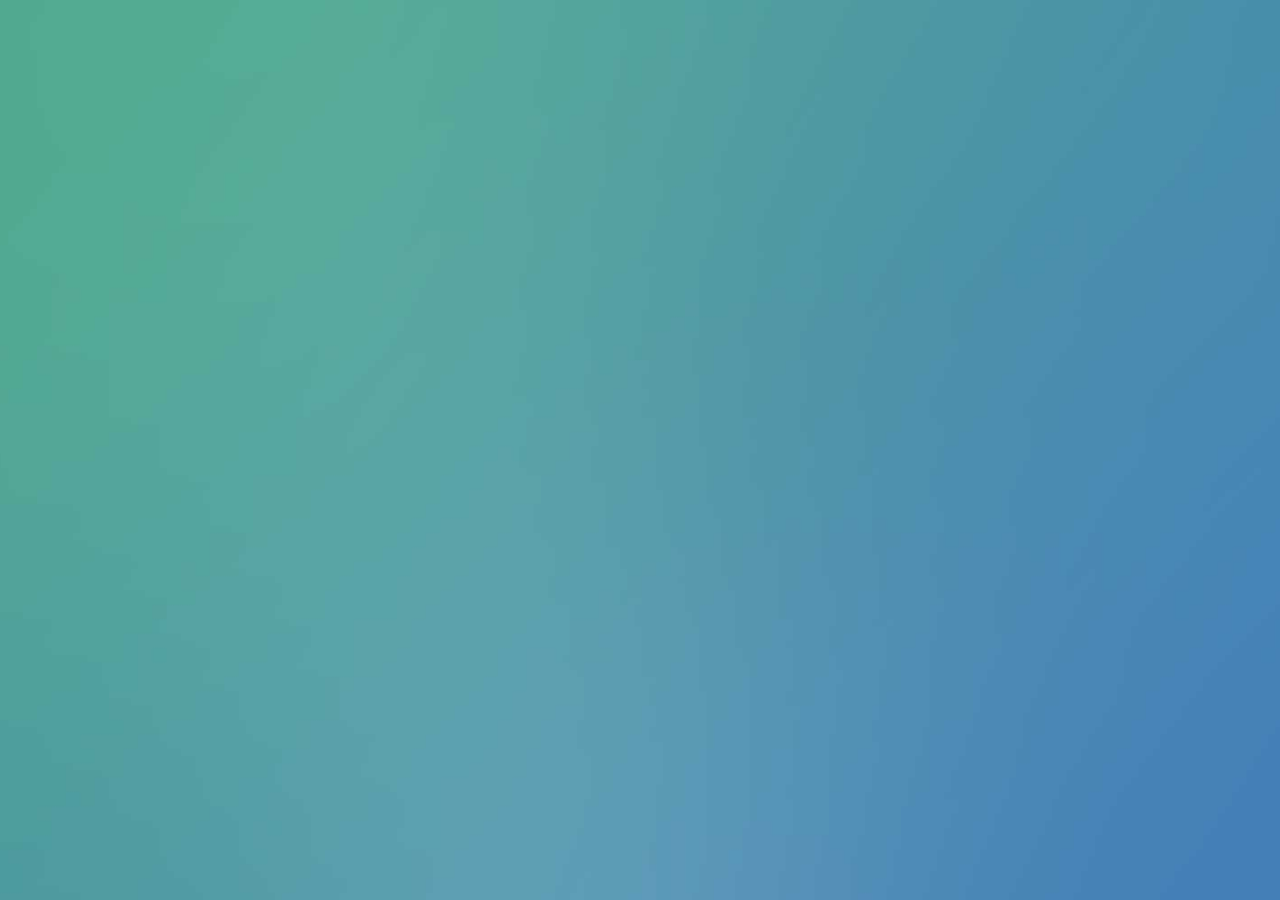
==== commit 1ef82cc7: "How 2 play" ====
--- a/how2play.html
+++ b/how2play.html
@@ -75,9 +75,7 @@
     </header>
 
     </div>
-<div id="howtoplay">
-  <h2>How to play ! </h2>
-  <h3>
+
 
 </div>
 
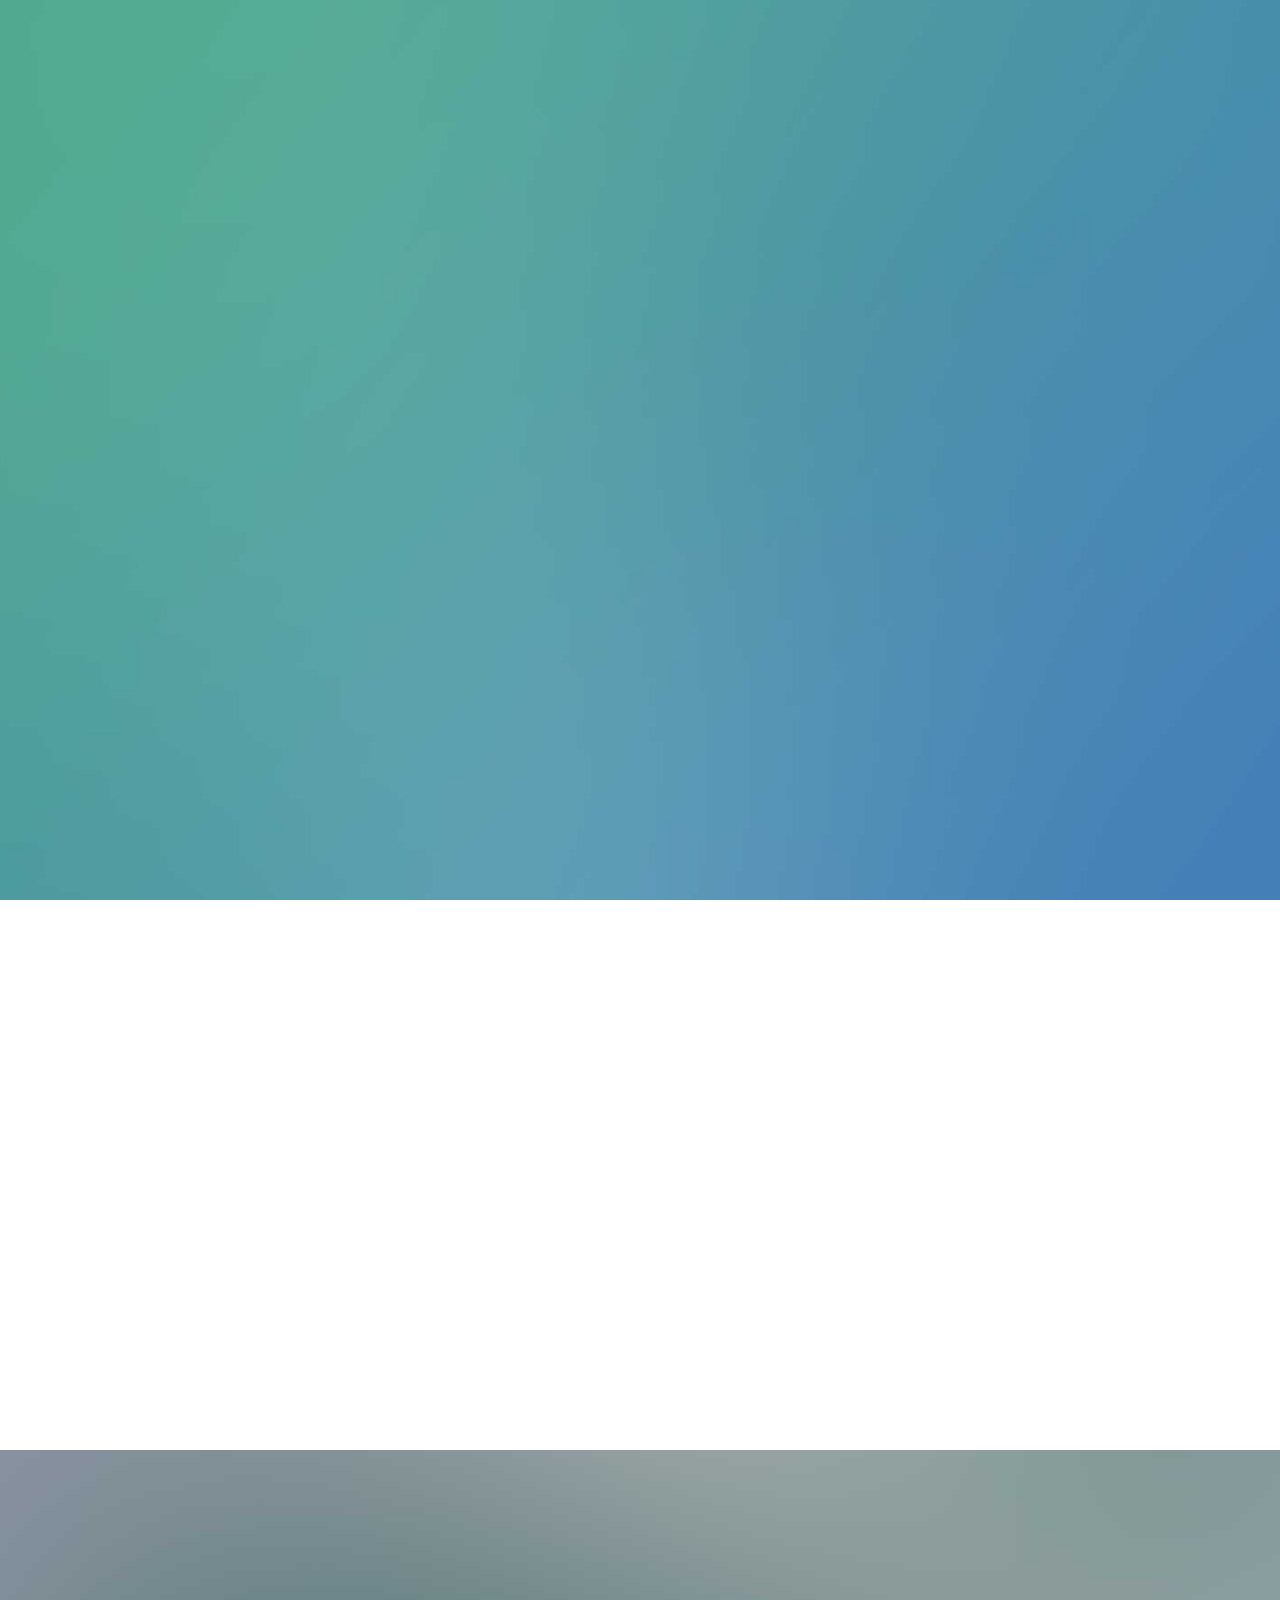
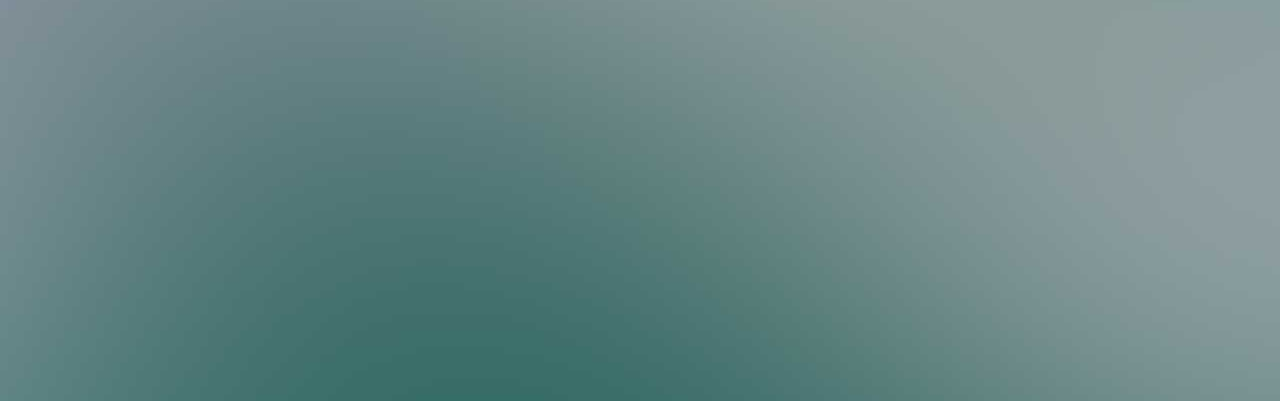
==== commit 3dd6c4df: "How to play" ====
--- a/how2play.html
+++ b/how2play.html
@@ -66,7 +66,9 @@
                     <div class="display-t">
                         <div class="display-tc animate-box" data-animate-effect="fadeIn">
                             <h1>How to play</h1>
-                            <p><a href="login.php" class="btn btn-default">Get Started</a></p>
+                            <h2>On this page we will explain how you play let's get social!<h2>
+                            <p><a href="#stepOne" class="btn btn-default">Where to buy?</a></p>
+                            <p><a href="#stepTwo" class="btn btn-default">Challenges</a></p>
                         </div>
                     </div>
                 </div>
@@ -76,6 +78,53 @@
 
     </div>
 
+
+    <div class="gtco-section" id= "stepOne" style="">
+        <div class="gtco-container">
+          <div class="row animate-box fadeInUp animated-fast">
+            <div class="col-md-8 col-md-offset-2 text-center gtco-heading gtco-heading-sm">
+              <h2 style= "color:  #404040">What do I need</h2>
+            </div>
+          </div>
+          <div class="row animate-box fadeInUp animated-fast">
+            <div class="col-md-6">
+              <p style="color: #666666;">Lorem ipsum dolor sit amet consectetur adipisicing elit. Esse quo est quis mollitia ratione magni assumenda repellat atque modi temporibus tempore ex. Dolore facilis ex sunt ea praesentium expedita numquam?</p>
+              <p style="color: #666666;">Quos quia provident consequuntur culpa facere ratione maxime commodi voluptates id repellat velit eaque aspernatur expedita. Possimus itaque adipisci rem dolorem nesciunt perferendis quae amet deserunt eum labore quidem minima.</p>
+            </div>
+            <div class="col-md-6">
+              <p style="color:#666666;">Lorem ipsum dolor sit amet consectetur adipisicing elit. Esse quo est quis mollitia ratione magni assumenda repellat atque modi temporibus tempore ex. Dolore facilis ex sunt ea praesentium expedita numquam?</p>
+             <div style="">
+                <a href="https://www.marktplaats.nl/"target="_blank">
+                  <img src= "images\marktplaats.png" height="75" width="75" ></a>
+
+                 <a href="https://www.ebay.nl/"target="_blank">
+                   <img src= "images\ebay.png" height="75" width="75" ></a>
+               </div>
+            </div>
+          </div>
+        </div>
+      </div>
+
+
+     <div class="gtco-section" id= "stepTwo" style="background-image:url(images/img_bg_3.jpg); ">
+         <div class="gtco-container">
+           <div class="row animate-box fadeInUp animated-fast">
+             <div class="col-md-8 col-md-offset-2 text-center gtco-heading gtco-heading-sm">
+               <h2 style= "color: #f2f2f2">What do I need</h2>
+             </div>
+           </div>
+           <div class="row animate-box fadeInUp animated-fast">
+             <div class="col-md-6">
+               <p style="color:#e6e6e6;">Lorem ipsum dolor sit amet consectetur adipisicing elit. Esse quo est quis mollitia ratione magni assumenda repellat atque modi temporibus tempore ex. Dolore facilis ex sunt ea praesentium expedita numquam?</p>
+               <p style="color:#e6e6e6;">Quos quia provident consequuntur culpa facere ratione maxime commodi voluptates id repellat velit eaque aspernatur expedita. Possimus itaque adipisci rem dolorem nesciunt perferendis quae amet deserunt eum labore quidem minima.</p>
+             </div>
+             <div class="col-md-6">
+               <p style="color:#e6e6e6;">Lorem ipsum dolor sit amet consectetur adipisicing elit. Esse quo est quis mollitia ratione magni assumenda repellat atque modi temporibus tempore ex. Dolore facilis ex sunt ea praesentium expedita numquam?</p>
+
+             </div>
+           </div>
+         </div>
+       </div>
 
 </div>
 
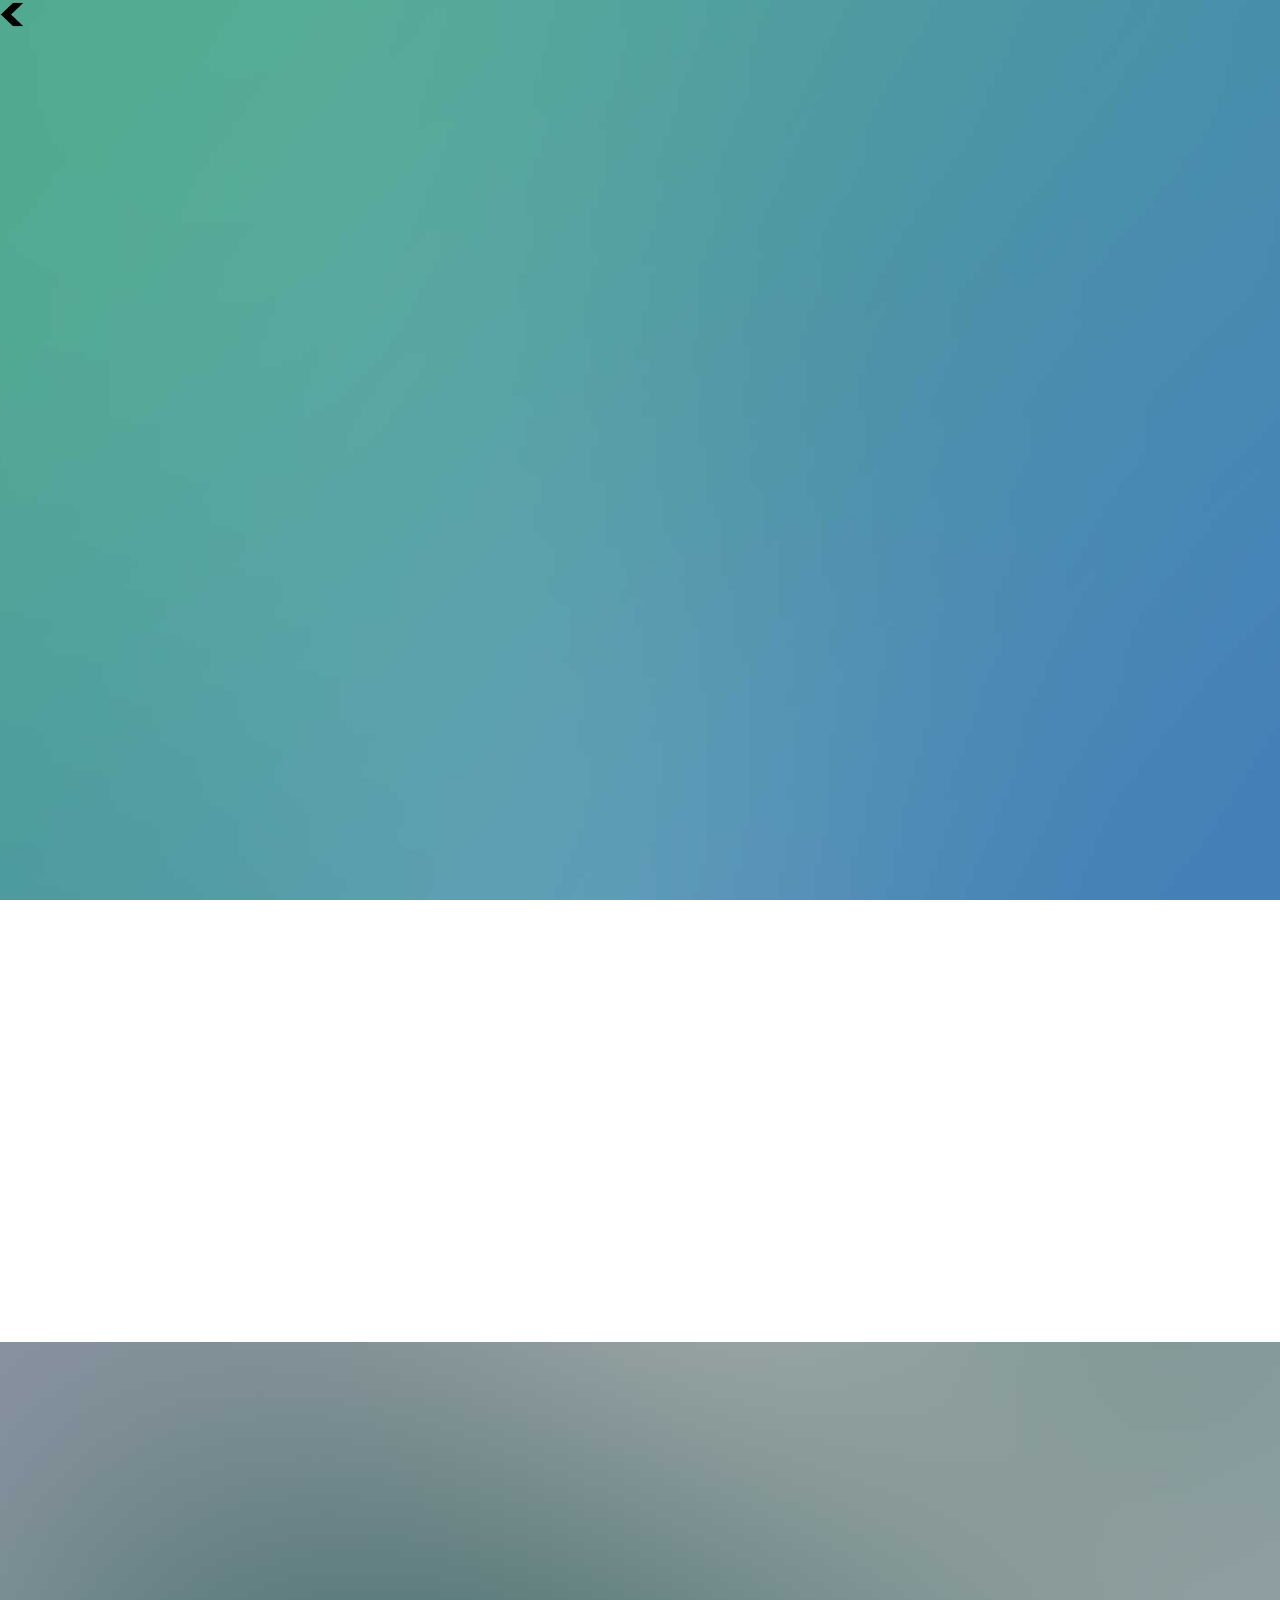
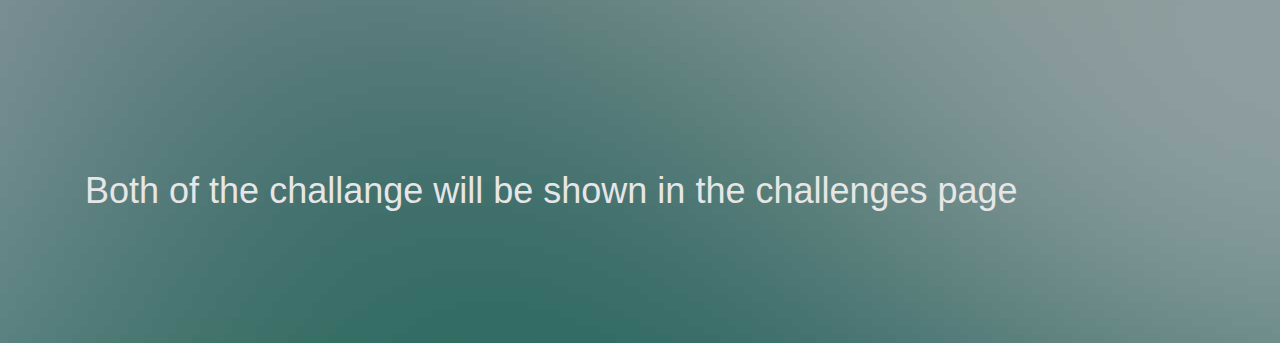
==== commit d94d5db0: "name" ====
--- a/how2play.html
+++ b/how2play.html
@@ -57,16 +57,22 @@
 
     <div class="gtco-loader"></div>
 
-    <div id="page">
+    <!--  <div id="page"> -->
+
+
+
 
     <header id="gtco-header" class="gtco-cover" role="banner" style="background-image:url(images/img_bg_1.jpg);">
+      <a href="#"> <img src="images\arrowback.png" onclick="history.go(-1)" height="25" width="25"</a>
+
         <div class="gtco-container">
+
             <div class="row">
                 <div class="col-md-8 col-md-offset-2 text-center">
                     <div class="display-t">
                         <div class="display-tc animate-box" data-animate-effect="fadeIn">
                             <h1>How to play</h1>
-                            <h2>On this page we will explain how you play let's get social!<h2>
+
                             <p><a href="#stepOne" class="btn btn-default">Where to buy?</a></p>
                             <p><a href="#stepTwo" class="btn btn-default">Challenges</a></p>
                         </div>
@@ -75,7 +81,22 @@
             </div>
         </div>
     </header>
+<div id="page">
+    <nav class="gtco-nav" role="navigation">
+        <div class="gtco-container">
+            <div class="row">
+                <div class="col-xs-2">
+                      <div id="gtco-logo"><a href="index.html">Lets Get Social</a></div>
+                  </div>
+                  <div class="col-xs-2 text-right hidden-xs menu-2">
+                    <ul>
+                        <li class="btn-cta" ><a href="#"><span>Login</span></a></li>
+                      </ul>
+                </div>
+              <</div>
 
+          </div>
+      </nav>
     </div>
 
 
@@ -88,18 +109,14 @@
           </div>
           <div class="row animate-box fadeInUp animated-fast">
             <div class="col-md-6">
-              <p style="color: #666666;">Lorem ipsum dolor sit amet consectetur adipisicing elit. Esse quo est quis mollitia ratione magni assumenda repellat atque modi temporibus tempore ex. Dolore facilis ex sunt ea praesentium expedita numquam?</p>
-              <p style="color: #666666;">Quos quia provident consequuntur culpa facere ratione maxime commodi voluptates id repellat velit eaque aspernatur expedita. Possimus itaque adipisci rem dolorem nesciunt perferendis quae amet deserunt eum labore quidem minima.</p>
-            </div>
-            <div class="col-md-6">
-              <p style="color:#666666;">Lorem ipsum dolor sit amet consectetur adipisicing elit. Esse quo est quis mollitia ratione magni assumenda repellat atque modi temporibus tempore ex. Dolore facilis ex sunt ea praesentium expedita numquam?</p>
-             <div style="">
-                <a href="https://www.marktplaats.nl/"target="_blank">
-                  <img src= "images\marktplaats.png" height="75" width="75" ></a>
+              <p style="color: #666666;">To play let's get Social you need our device, which you can purchase here: </p>
+              <div style="">
+                 <a href="https://www.marktplaats.nl/"target="_blank">
+                   <img src= "images\marktplaats.png" height="75" width="75" ></a>
 
-                 <a href="https://www.ebay.nl/"target="_blank">
-                   <img src= "images\ebay.png" height="75" width="75" ></a>
-               </div>
+                  <a href="https://www.ebay.nl/"target="_blank">
+                    <img src= "images\ebay.png" height="75" width="75" ></a>
+                </div>
             </div>
           </div>
         </div>
@@ -110,19 +127,25 @@
          <div class="gtco-container">
            <div class="row animate-box fadeInUp animated-fast">
              <div class="col-md-8 col-md-offset-2 text-center gtco-heading gtco-heading-sm">
-               <h2 style= "color: #f2f2f2">What do I need</h2>
+               <h2 style= "color: #f2f2f2">What are the Challanges?</h2>
+               <h3 style="color:#e6e6e6;">Let's get Social has two different kind of chalanges</h3>
+
              </div>
            </div>
            <div class="row animate-box fadeInUp animated-fast">
              <div class="col-md-6">
-               <p style="color:#e6e6e6;">Lorem ipsum dolor sit amet consectetur adipisicing elit. Esse quo est quis mollitia ratione magni assumenda repellat atque modi temporibus tempore ex. Dolore facilis ex sunt ea praesentium expedita numquam?</p>
-               <p style="color:#e6e6e6;">Quos quia provident consequuntur culpa facere ratione maxime commodi voluptates id repellat velit eaque aspernatur expedita. Possimus itaque adipisci rem dolorem nesciunt perferendis quae amet deserunt eum labore quidem minima.</p>
+               <h2 style= "color: #f2f2f2">Daily Chalanges</h2>
+               <p style="color:#e6e6e6;">We have a Daily challange, that is a challange which changes daily to get more points in a different way! </p>
              </div>
              <div class="col-md-6">
-               <p style="color:#e6e6e6;">Lorem ipsum dolor sit amet consectetur adipisicing elit. Esse quo est quis mollitia ratione magni assumenda repellat atque modi temporibus tempore ex. Dolore facilis ex sunt ea praesentium expedita numquam?</p>
+               <h2 style= "color: #f2f2f2">Weekly Challange</h2>
 
+               <p style="color:#e6e6e6;">Let's get Social also has a weekly challange, that is a challange that will change weekly.</p>
              </div>
            </div>
+           <p><br></p>
+           <h1  style="color:#e6e6e6;">Both of the challange will be shown in the challenges page</h1>
+
          </div>
        </div>
 
--- a/css/style.css
+++ b/css/style.css
@@ -7,7 +7,7 @@
 }
 /* =======================================================
 *
-* 	Template Style 
+* 	Template Style
 *
 * ======================================================= */
 body {
@@ -328,7 +328,7 @@
 }
 @media screen and (max-width: 768px) {
   .gtco-cover {
-    height: 600px;
+
   }
 }
 .gtco-cover .display-t,
